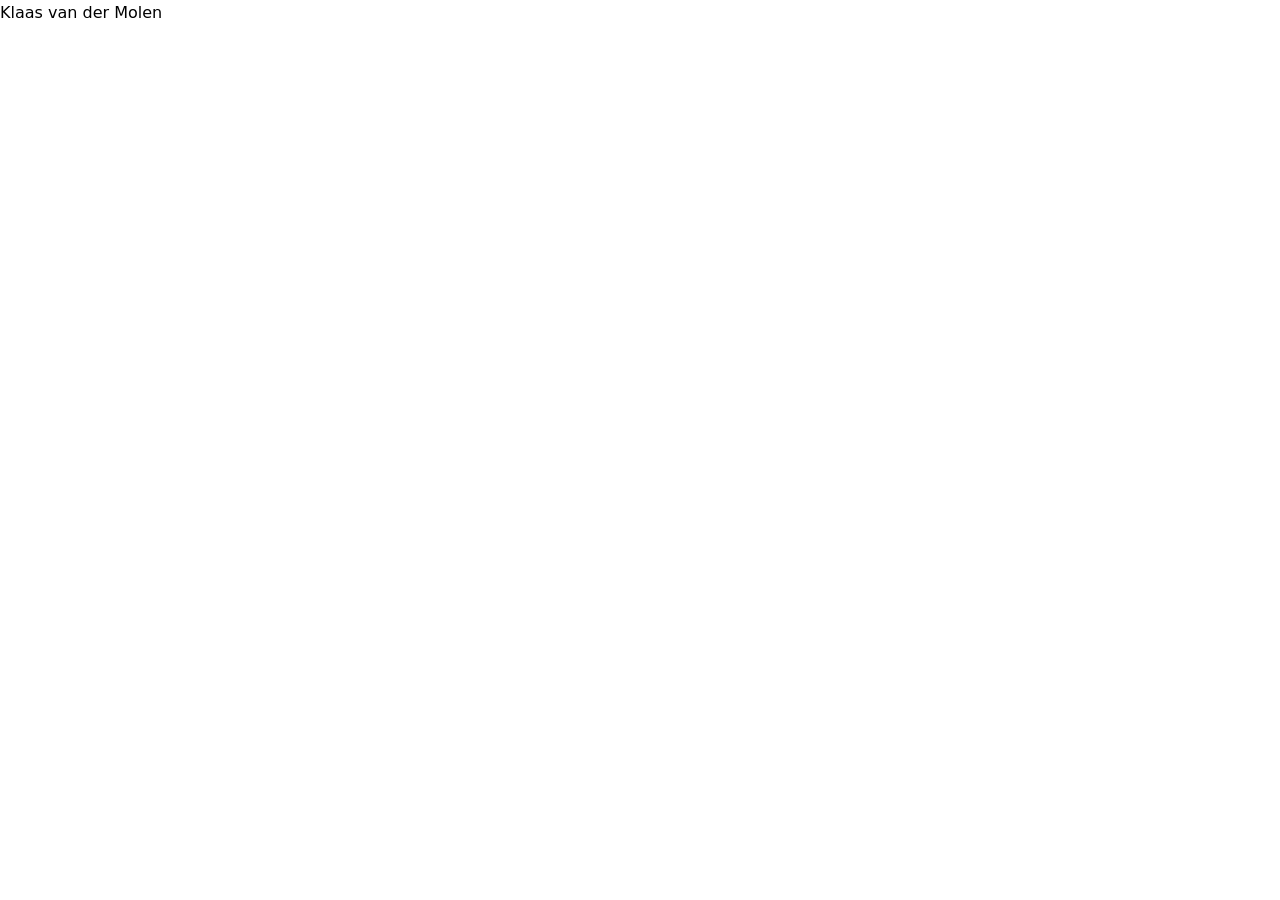
==== index.html @ bf245cf1 "initial" ====
<!DOCTYPE html>
<html lang="en">
<head>
  <meta charset="UTF-8">
  <title>Klaas van der Molen</title>
  <meta name="viewport" content="width=device-width, initial-scale=1.0">
  <link rel="icon" type="image/svg" href="favicon.svg">

  <link rel="stylesheet" href="styles.css">
</head>
<body>
  <div id="app">Klaas van der Molen</div>
  <script src="main.js"></script>
</body>
</html>
---- styles.css ----
* {
  box-sizing: border-box;
}

html, body {
  margin: 0;
  padding: 0;
  height: 100%;
  font-family: -apple-system, system-ui, BlinkMacSystemFont, Segoe UI, Roboto, Helvetica Neue, Arial, sans-serif; //'Roboto', sans-serif;
  /*font-family: "Heebo", sans-serif;*/
  font-size: 16px;
  line-height: 1.6;
  color: #000;
  background: #fff;
}
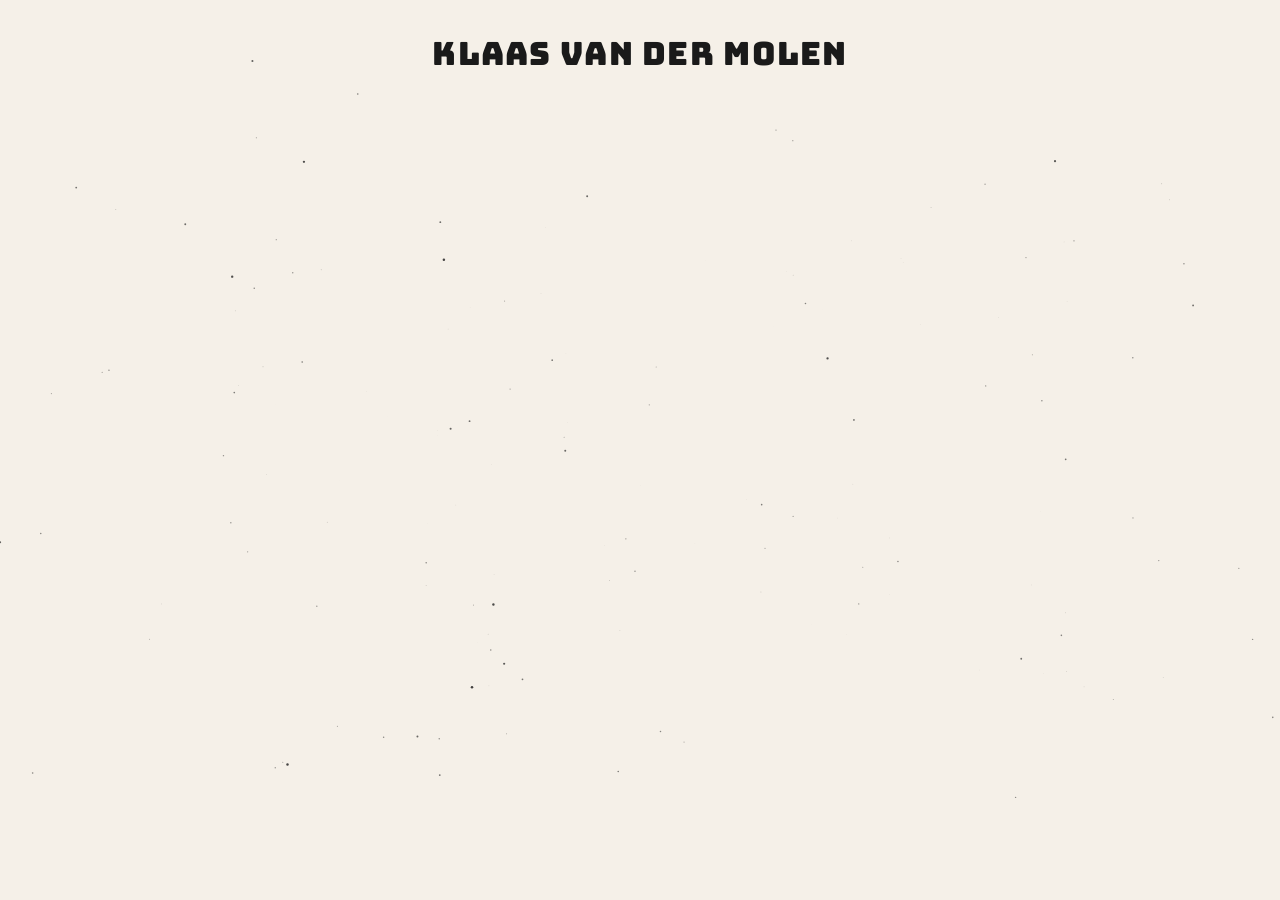
==== commit 591cc8d9: "Star theme" ====
--- a/index.html
+++ b/index.html
@@ -5,11 +5,16 @@
   <title>Klaas van der Molen</title>
   <meta name="viewport" content="width=device-width, initial-scale=1.0">
   <link rel="icon" type="image/svg" href="favicon.svg">
-
+  <link rel="preconnect" href="https://fonts.googleapis.com">
+  <link rel="preconnect" href="https://fonts.gstatic.com" crossorigin>
+  <link href="https://fonts.googleapis.com/css2?family=Bungee&display=swap" rel="stylesheet">
   <link rel="stylesheet" href="styles.css">
 </head>
 <body>
-  <div id="app">Klaas van der Molen</div>
+  <canvas id="starfield"></canvas>
+  <div id="app">
+    <h1>Klaas van der Molen</h1>
+  </div>
   <script src="main.js"></script>
 </body>
 </html>
--- a/styles.css
+++ b/styles.css
@@ -1,15 +1,43 @@
 * {
   box-sizing: border-box;
+  margin: 0;
+  padding: 0;
 }
 
 html, body {
-  margin: 0;
-  padding: 0;
   height: 100%;
-  font-family: -apple-system, system-ui, BlinkMacSystemFont, Segoe UI, Roboto, Helvetica Neue, Arial, sans-serif; //'Roboto', sans-serif;
-  /*font-family: "Heebo", sans-serif;*/
-  font-size: 16px;
-  line-height: 1.6;
-  color: #000;
-  background: #fff;
+  overflow: hidden;
+  font-family: -apple-system, system-ui, BlinkMacSystemFont, "Segoe UI", Roboto, "Helvetica Neue", Arial, sans-serif;
+  color: #1a1a1a;
+  background: #f5f0e8;
 }
+
+canvas {
+  position: fixed;
+  top: 0;
+  left: 0;
+  width: 100%;
+  height: 100%;
+  z-index: 0;
+}
+
+#app {
+  position: relative;
+  z-index: 1;
+  padding: 2rem;
+}
+
+h1 {
+  font-family: "Bungee", system-ui, sans-serif;
+  font-size: clamp(1.2rem, 3vw, 2rem);
+  font-weight: 400;
+  letter-spacing: 0.04em;
+  text-align: center;
+}
+
+@media (prefers-color-scheme: dark) {
+  html, body {
+    color: #f0f0f0;
+    background: #0a0a0f;
+  }
+}
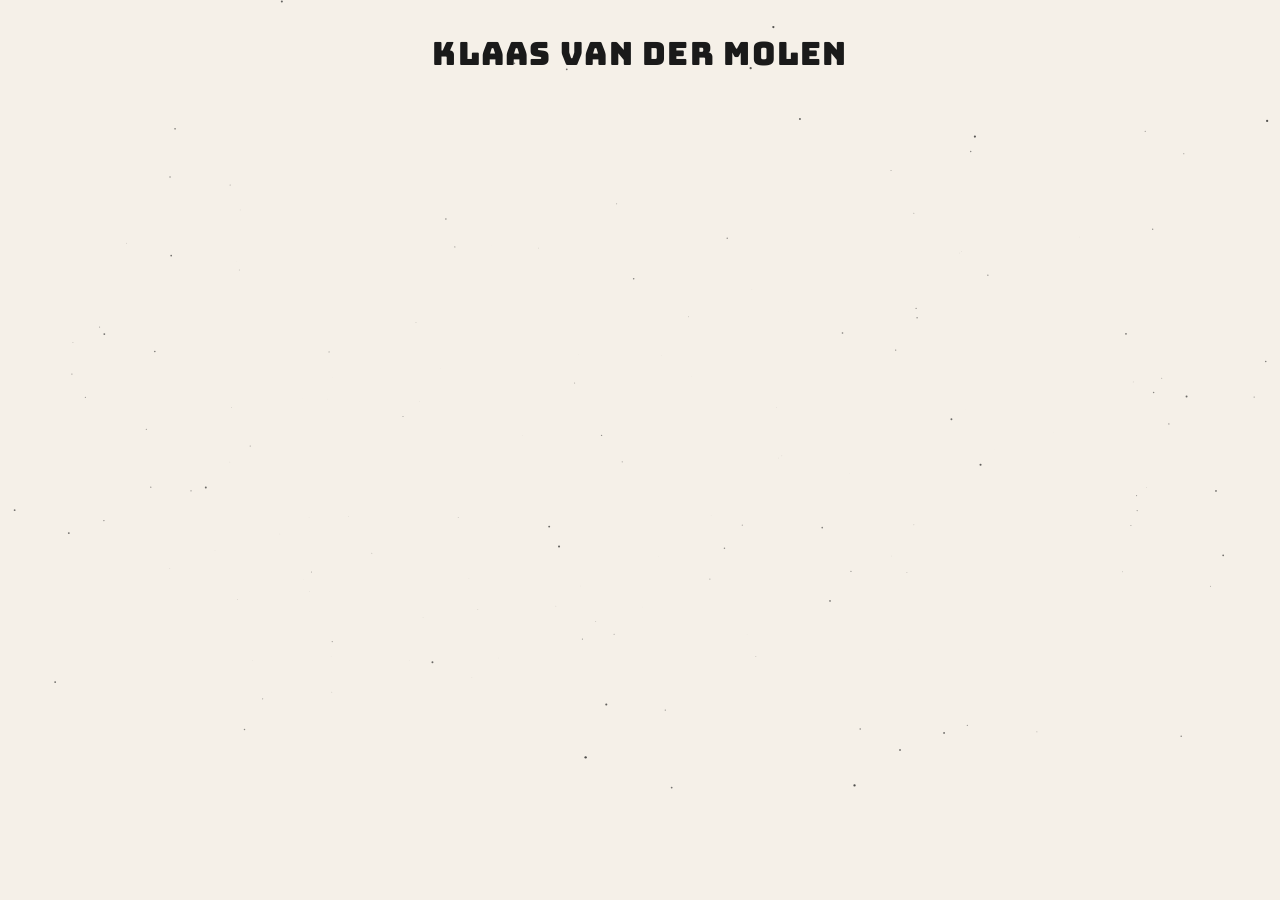
==== commit d642ca95: "Add Umami Analytics" ====
--- a/index.html
+++ b/index.html
@@ -9,6 +9,7 @@
   <link rel="preconnect" href="https://fonts.gstatic.com" crossorigin>
   <link href="https://fonts.googleapis.com/css2?family=Bungee&display=swap" rel="stylesheet">
   <link rel="stylesheet" href="styles.css">
+  <script defer src="https://cloud.umami.is/script.js" data-website-id="9ab90095-946f-4cfa-bde4-e9b514266a4b"></script>
 </head>
 <body>
   <canvas id="starfield"></canvas>
